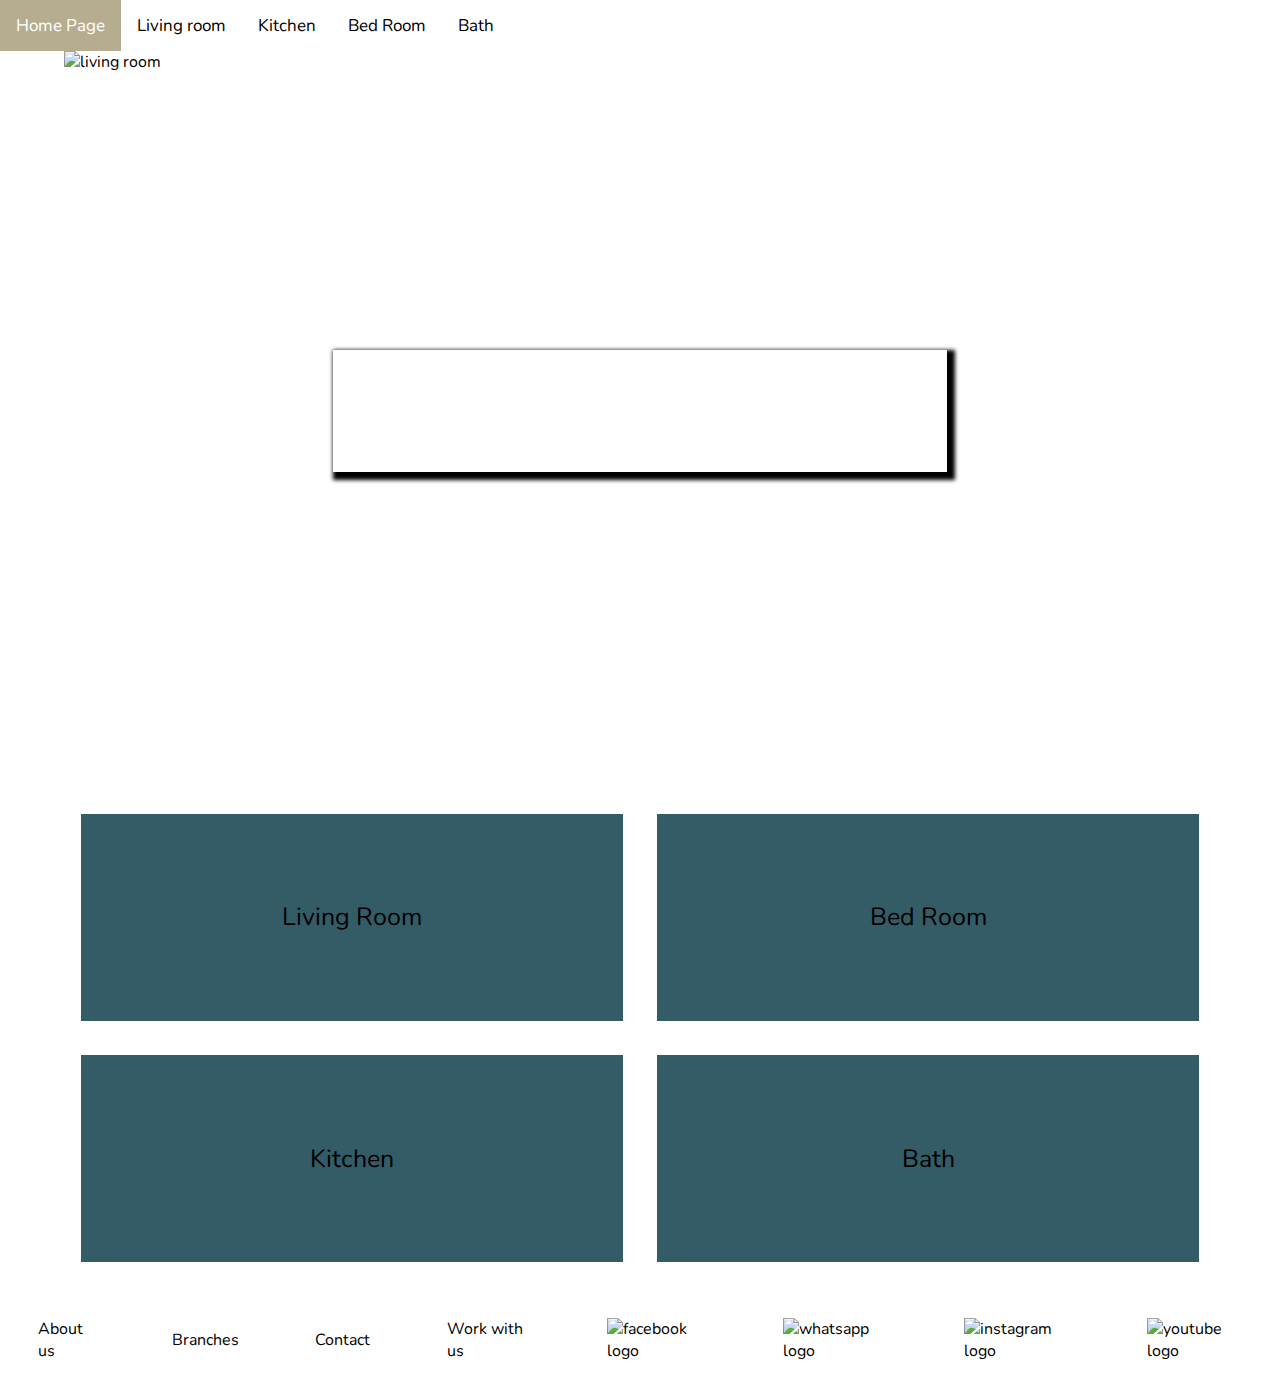
==== index.html @ 78ca8163 "update footer and responsive" ====
<!DOCTYPE html>
<html lang="en">
<head>
    <meta charset="UTF-8">
    <meta http-equiv="X-UA-Compatible" content="IE=edge">
    <meta name="viewport" content="width=device-width, initial-scale=1.0">
    <title>home page</title>
    <link rel="stylesheet" href="./css/style.css">
    <link rel="preconnect" href="https://fonts.googleapis.com">
    <link rel="preconnect" href="https://fonts.gstatic.com" crossorigin>
    <link href="https://fonts.googleapis.com/css2?family=Nunito:wght@200&display=swap" rel="stylesheet">
    <script src="https://kit.fontawesome.com/3f63fe4456.js" crossorigin="anonymous"></script>
</head>
<body>
    <header>
        <ul class="navBarCont" id="navLinks">
            <a class="active" href="./index.html">Home Page</a>
            <a href="./html/livingroom.html">Living room</a>
            <a href="./html/kitchen.html">Kitchen</a>
            <a href="./html/bedroom.html">Bed Room</a>
            <a href="./html/bath.html">Bath</a>
            <a href="#" class="icon" onclick="showMobileNav()">
          <i class="fa fa-bars"></i>
        </a>
      </ul>
  </header>
    <main>
        <div id="homePageBG">
           <img src="https://images.pexels.com/photos/1421177/pexels-photo-1421177.jpeg?auto=compress&cs=tinysrgb&dpr=1&w=500" alt="living room">
           <h2>Design your home</h2>
        </div>
        <section id="departCont">
            <article class="departments" id="livingRoomCont"><a href="./html/livingroom.html">Living Room</a></article>
            <article class="departments" id="bedRoomCont"><a href="./html/bedroom.html">Bed Room</a></article>
            <article class="departments" id="kitchenCont"><a href="./html/kitchen.html">Kitchen</a></article>
            <article class="departments" id="bathroomCont"><a href="./html/bath.html">Bath</a></article>
        </section>
    </main>
    <footer> 
        <a class="navBrand" href="">About us</a>       
        <a class="navBrand" href="#">Branches</a>
        <a class="navBrand" href="">Contact</a>
        <a class="navBrand" href="">Work with us</a>
        <a class="navBrand" href="https://www.facebook.com/" target="blank">
           <img src="https://did.li/akTfT" alt= "facebook logo"></a>          
        <a class="navBrand" href="https://www.whatsapp.com/?lang=en" target="blank">
            <img src="https://did.li/AvlTY"  alt= "whatsapp logo"></a>
        <a class="navBrand" href="https://www.instagram.com/" target="blank">
            <img src="https://did.li/g4HNf"  alt= "instagram logo"></a>
        <a class="navBrand" href="https://www.youtube.com/" target="blank">
            <img src="https://did.li/mMwlC" alt="youtube logo"></a>
    </footer>
    <script src="./js/main.js"></script>
    <script src="./js/functions.js"></script>
</body>
</html>
---- css/style.css ----
:root {
  --black: black;
  --blue: #335c67;
  --gray: gray;
  --purple: #a98467;
  --bagy: #b6ad90;
  --white: #ffffff;
  --fontFamily: "Nunito", sans-serif;
}
* {
  margin: 0;
  padding: 0;
  font-family: var(--fontFamily);
}
body {
  position: relative;
  background-color: var(--white);
}
.navBarCont {
  background-color: (var(--white));
  overflow: hidden;
}
.navBarCont a {
  float: left;
  display: block;
  color: var(--black);
  text-align: center;
  padding: 14px 16px;
  text-decoration: none;
  font-size: 17px;
}
.navBarCont a:hover {
  background-color: #ddd;
  color: var(--black);
}
.navBarCont a.active {
  background-color: var(--bagy);
  color: var(--white);
}
.navBarCont .icon {
  display: none;
}
#homePageBG {
  position: relative;
  display: flex;
  justify-content: center;
  align-items: center;
  width: 100%;
  height: 80vh;
  margin-bottom: 2%;
}
#homePageBG img {
  width: 90%;
  height: 100%;
}
#departCont {
  display: grid;
  grid-template-columns: repeat(2, 1fr);
  width: 90%;
  margin-left: 5%;
}
.departments {
  display: flex;
  justify-content: center;
  align-items: center;
  background-color: var(--blue);
  padding: 15%;
  margin: 3%;
}
.departments a {
  text-decoration: none;
  font-size: 25px;
  color: var(--black);
}
.departments:hover {
  box-shadow: 8px 8px 8px var(--gray);
  background-color: var(--white);
}
footer {
  display: flex;
  justify-content: center;
  align-items: center;
}
footer .navBrand {
  color: var(--black);
  padding: 3%;
  text-decoration: none;
}
footer img {
  width: 40px;
  height: 40px;
}
#homePageBG h2 {
  position: absolute;
  font-size: 70px;
  color: var(--white);
  padding: 1%;
  z-index: 1;
  box-shadow: 4px 4px 4px 4px var(--black);
  animation-name: homePageTitle;
  animation-duration: 3s;
  animation-direction: alternate;
  animation-timing-function: ease;
}
@keyframes homePageTitle {
  0% {
    opacity: 0.4;
  }
  25% {
    opacity: 0.5;
  }
  50% {
    opacity: 0.6;
  }
  75% {
    opacity: 0.8;
  }
  100% {
    opacity: 1;
  }
}
#homePageBG img {
  animation-name: backgroundImg;
  animation-duration: 3s;
  animation-timing-function: ease;
  animation-direction: alternate;
  animation-iteration-count: 5;
}
@keyframes backgroundImg {
  0% {
    opacity: 0.4;
  }
  25% {
    opacity: 0.5;
  }
  50% {
    opacity: 0.6;
  }
  75% {
    opacity: 0.8;
  }
  100% {
    opacity: 1;
  }
}

@media only screen and (max-width: 767px) {
  * {
    font-size: 15px;
  }
  .navBarCont a:not(:first-child) {
    display: none;
  }
  .navBarCont a.icon {
    float: right;
    display: block;
  }
  .navBarCont.responsive {
    position: relative;
  }
  .navBarCont.responsive a.icon {
    position: absolute;
    right: 0;
    top: 0;
  }
  .navBarCont.responsive a {
    float: none;
    display: block;
    text-align: left;
  }
  #homePageBG {
    position: relative;
  }
  #homePageBG h1 {
    position: absolute;
    z-index: 0;
    box-shadow: 2px 2px 2px 2px var(--black);
    font-size: 30px;
  }
}
@media only screen and (max-width: 425px) {
  * {
    font-family: var(--fontFamily);
  }
  header {
    width: 98%;
  }
  a {
    padding: 1%;
    font-size: 15px;
  }
  #homePageBG h2 {
    text-align: center;
    font-size: 20px;
    padding: 0;
  }
  #departCont {
    flex-direction: column;
    width: 80%;
    margin: 10%;
  }
  .departments {
    position: relative;
    padding: 18%;
    margin: 1%;
  }
  .departments a {
    font-size: 15px;
    color: var(--black);
  }
  footer {
    display: flex;
    flex-wrap: wrap;
    width: 50%;
    margin-left: 20%;
  }
}
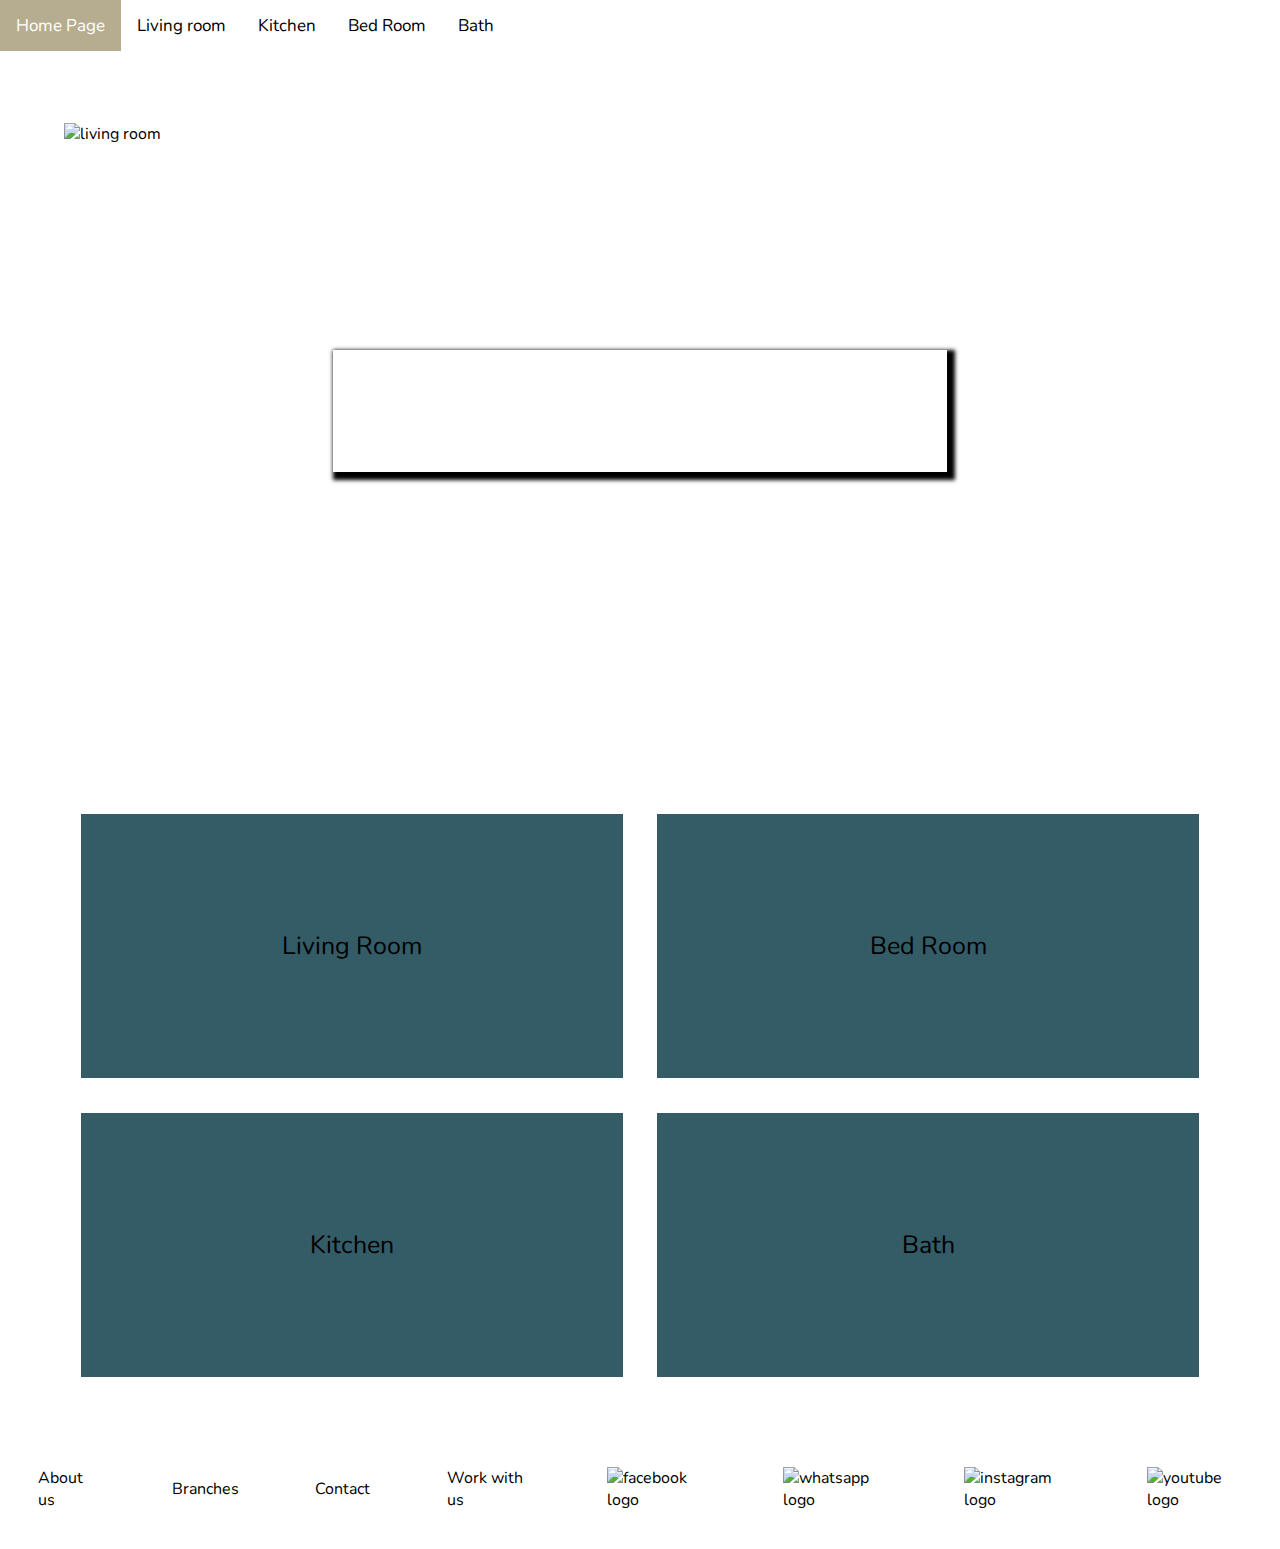
==== commit 52966d55: "." ====
--- a/index.html
+++ b/index.html
@@ -35,6 +35,7 @@
             <article class="departments" id="kitchenCont"><a href="./html/kitchen.html">Kitchen</a></article>
             <article class="departments" id="bathroomCont"><a href="./html/bath.html">Bath</a></article>
         </section>
+        <a href="#"><i class="fas fa-chevron-up"></i></a>
     </main>
     <footer> 
         <a class="navBrand" href="">About us</a>       
--- a/css/style.css
+++ b/css/style.css
@@ -51,7 +51,7 @@
 }
 #homePageBG img {
   width: 90%;
-  height: 100%;
+  height: 80%;
 }
 #departCont {
   display: grid;
@@ -64,7 +64,7 @@
   justify-content: center;
   align-items: center;
   background-color: var(--blue);
-  padding: 15%;
+  padding: 20%;
   margin: 3%;
 }
 .departments a {
@@ -75,6 +75,12 @@
 .departments:hover {
   box-shadow: 8px 8px 8px var(--gray);
   background-color: var(--white);
+  transition: 3s ease-in-out;
+}
+.fas {
+  margin-left: 3%;
+  font-size: 25px;
+  color: var(--black);
 }
 footer {
   display: flex;
@@ -100,7 +106,7 @@
   animation-name: homePageTitle;
   animation-duration: 3s;
   animation-direction: alternate;
-  animation-timing-function: ease;
+  animation-timing-function: ease-in-out;
 }
 @keyframes homePageTitle {
   0% {
@@ -122,7 +128,7 @@
 #homePageBG img {
   animation-name: backgroundImg;
   animation-duration: 3s;
-  animation-timing-function: ease;
+  animation-timing-function: ease-in-out;
   animation-direction: alternate;
   animation-iteration-count: 5;
 }
@@ -148,26 +154,11 @@
   * {
     font-size: 15px;
   }
-  .navBarCont a:not(:first-child) {
-    display: none;
-  }
-  .navBarCont a.icon {
-    float: right;
-    display: block;
-  }
-  .navBarCont.responsive {
-    position: relative;
-  }
-  .navBarCont.responsive a.icon {
-    position: absolute;
-    right: 0;
-    top: 0;
-  }
-  .navBarCont.responsive a {
-    float: none;
-    display: block;
-    text-align: left;
-  }
+  #homePageBG img {
+    width: 90%;
+    height: 70%;
+  }
+
   #homePageBG {
     position: relative;
   }
@@ -177,6 +168,26 @@
     box-shadow: 2px 2px 2px 2px var(--black);
     font-size: 30px;
   }
+  .navBarCont a:not(:first-child) {
+    display: none;
+  }
+  .navBarCont a.icon {
+    float: right;
+    display: block;
+  }
+  .navBarCont.responsive {
+    position: relative;
+  }
+  .navBarCont.responsive a.icon {
+    position: absolute;
+    right: 0;
+    top: 0;
+  }
+  .navBarCont.responsive a {
+    float: none;
+    display: block;
+    text-align: left;
+  }
 }
 @media only screen and (max-width: 425px) {
   * {
@@ -188,6 +199,9 @@
   a {
     padding: 1%;
     font-size: 15px;
+  }
+  #homePageBG img {
+    height: 80%;
   }
   #homePageBG h2 {
     text-align: center;
@@ -195,9 +209,9 @@
     padding: 0;
   }
   #departCont {
+    display: flex;
     flex-direction: column;
-    width: 80%;
-    margin: 10%;
+    width: 90%;
   }
   .departments {
     position: relative;
